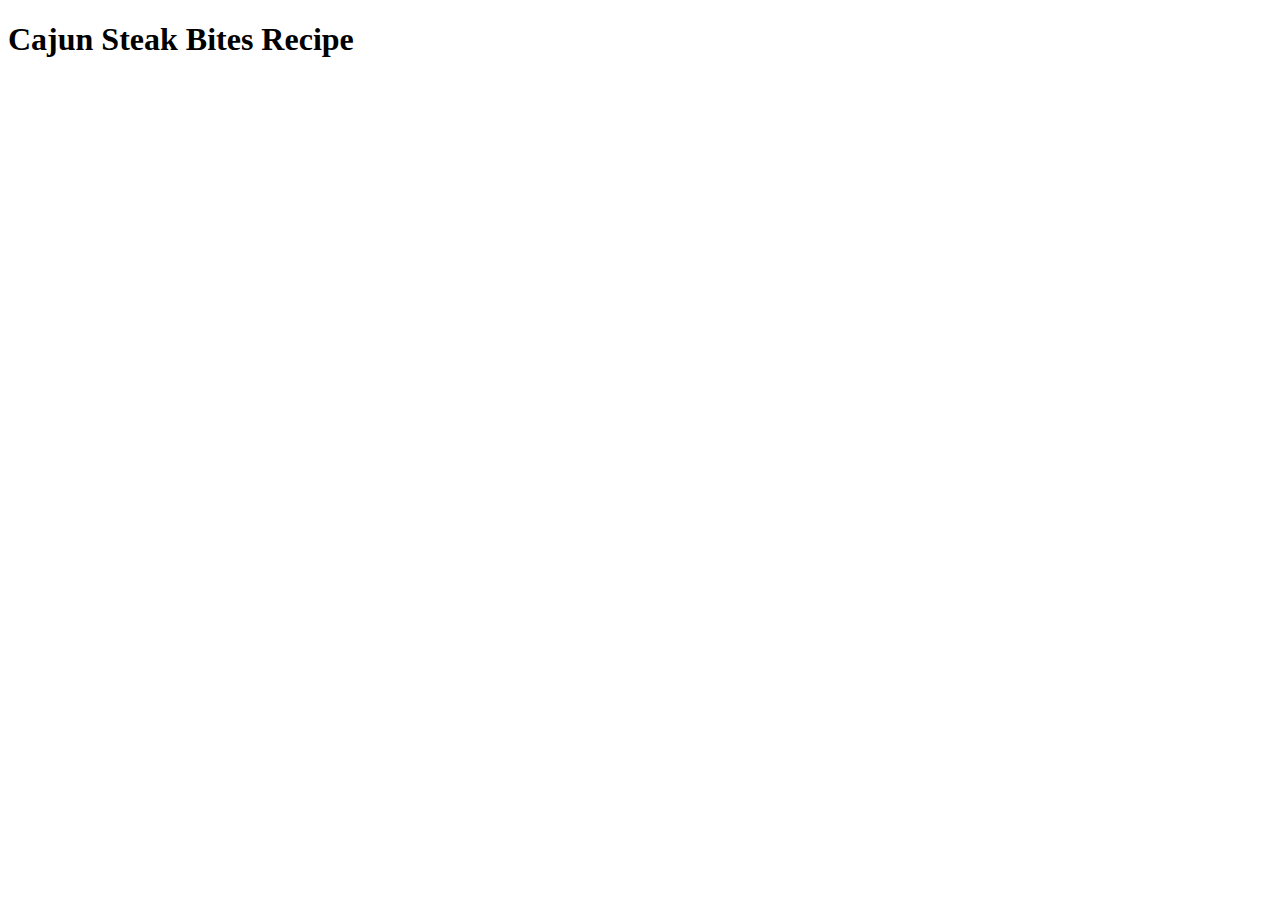
==== recipes/cajun-steak-bites.html @ 36cc0e96 "Create Cajun Steak Bites HTML Boilerplate" ====
<!DOCTYPE html>

<html lang="en">

<head>
    
    <meta charset="UTF-8">
    
    <meta name="viewport" content="width=device-width, initial-scale=1.0">
    
    <title>Cajun Steak Bites Recipe</title>
    
    <h1>Cajun Steak Bites Recipe</h1>

</head>

<body>
    

</body>
</html>
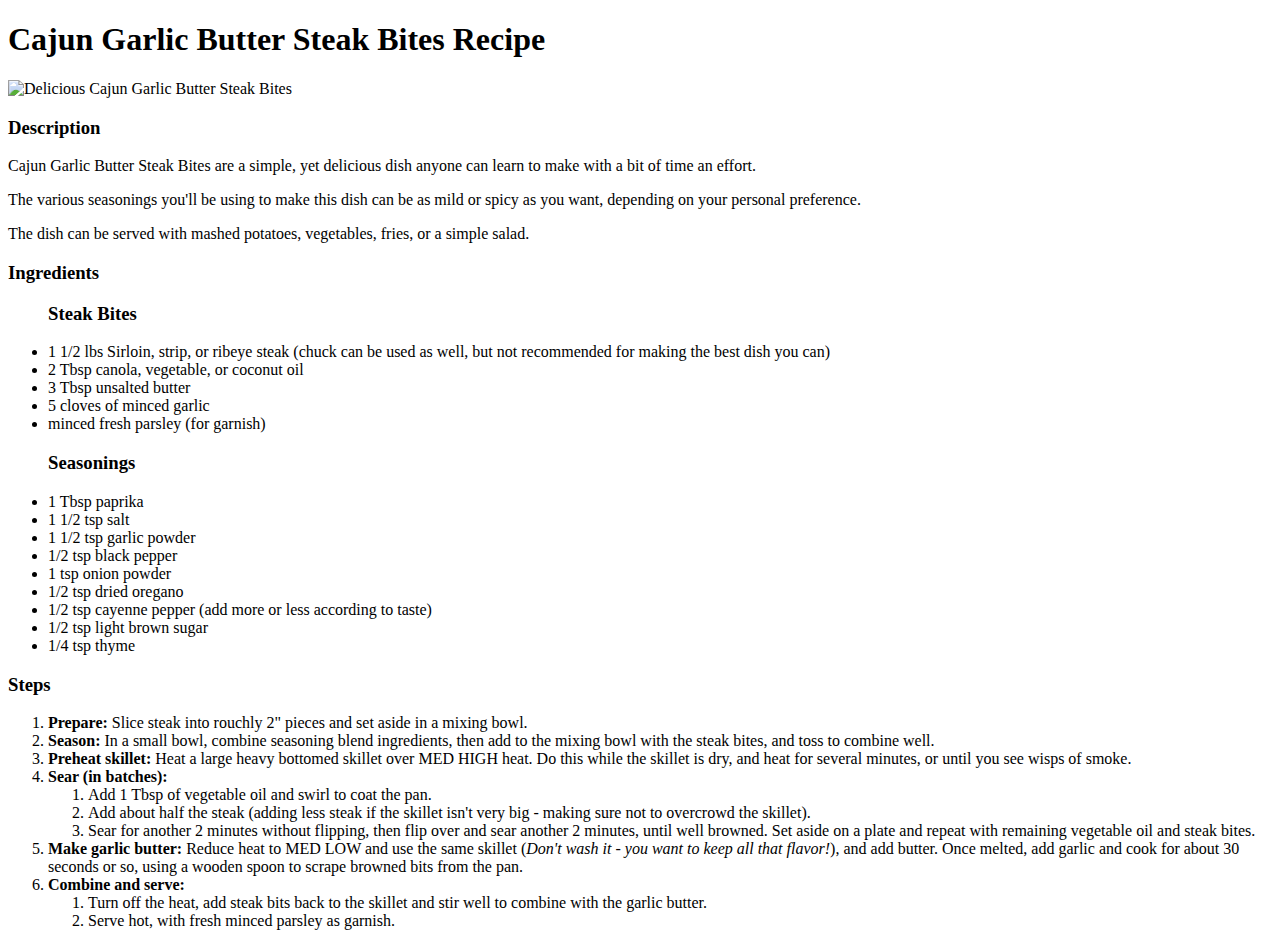
==== commit 5f5638b0: "Add Steps to Steak Bites recipe and modify html line spacing" ====
--- a/recipes/cajun-steak-bites.html
+++ b/recipes/cajun-steak-bites.html
@@ -10,12 +10,58 @@
     
     <title>Cajun Steak Bites Recipe</title>
     
-    <h1>Cajun Steak Bites Recipe</h1>
-
+    <h1>Cajun Garlic Butter Steak Bites Recipe</h1>
+    <img src="../images/Cajun-Garlic-Butter-Steak-Bites-recipe-card-680x680.jpg" alt="Delicious Cajun Garlic Butter Steak Bites">
+    <h3>Description</h3>
+        <p>Cajun Garlic Butter Steak Bites are a simple, yet delicious dish anyone can learn to make with a bit of time an effort.</p>
+        <p>The various seasonings you'll be using to make this dish can be as mild or spicy as you want, depending on your personal preference.</p>
+        <p>The dish can be served with mashed potatoes, vegetables, fries, or a simple salad.</p>
+    
 </head>
 
 <body>
+    <h3>Ingredients</h3>
+        <ul>
+            <h3>Steak Bites</h3>
+            <li>1 1/2 lbs Sirloin, strip, or ribeye steak (chuck can be used as well, but not recommended for making the best dish you can)</li>
+            <li>2 Tbsp canola, vegetable, or coconut oil</li>
+            <li>3 Tbsp unsalted butter</li>
+            <li>5 cloves of minced garlic</li>
+            <li>minced fresh parsley (for garnish)</li>
+            <h3>Seasonings</h3>
+            <li>1 Tbsp paprika</li>
+            <li>1 1/2 tsp salt</li>
+            <li>1 1/2 tsp garlic powder</li>
+            <li>1/2 tsp black pepper</li>
+            <li>1 tsp onion powder</li>
+            <li>1/2 tsp dried oregano</li>
+            <li>1/2 tsp cayenne pepper (add more or less according to taste)</li>
+            <li>1/2 tsp light brown sugar</li>
+            <li>1/4 tsp thyme</li>
+        </ul>
     
-
+    <h3>Steps</h3>
+        <ol>
+            
+            <li><strong>Prepare:</strong> Slice steak into rouchly 2" pieces and set aside in a mixing bowl.</li>
+            <li><strong>Season:</strong> In a small bowl, combine seasoning blend ingredients, then add to the mixing bowl with the steak bites, and toss to combine well.</li>
+            <li><strong>Preheat skillet:</strong> Heat a large heavy bottomed skillet over MED HIGH heat. Do this while the skillet is dry, and heat for several minutes, or until you see wisps of smoke.</li>
+            <li><strong>Sear (in batches):</strong> 
+                <ol>
+                <li>Add 1 Tbsp of vegetable oil and swirl to coat the pan.</li>
+                <li>Add about half the steak (adding less steak if the skillet isn't very big - making sure not to overcrowd the skillet).</li>
+                <li>Sear for another 2 minutes without flipping, then flip over and sear another 2 minutes, until well browned. Set aside on a plate and repeat with remaining vegetable oil and steak bites.</li>
+                </ol>
+            
+            </li>
+            <li><strong>Make garlic butter:</strong> Reduce heat to MED LOW and use the same skillet (<em>Don't wash it - you want to keep all that flavor!</em>), and add butter. Once melted, add garlic and cook for about 30 seconds or so, using a wooden spoon to scrape browned bits from the pan.</li>
+            <li><strong>Combine and serve:</strong>
+                <ol>
+                <li>Turn off the heat, add steak bits back to the skillet and stir well to combine with the garlic butter.</li>
+                <li>Serve hot, with fresh minced parsley as garnish.</li>
+                </ol>
+            
+            </li>
+        </ol>
 </body>
 </html>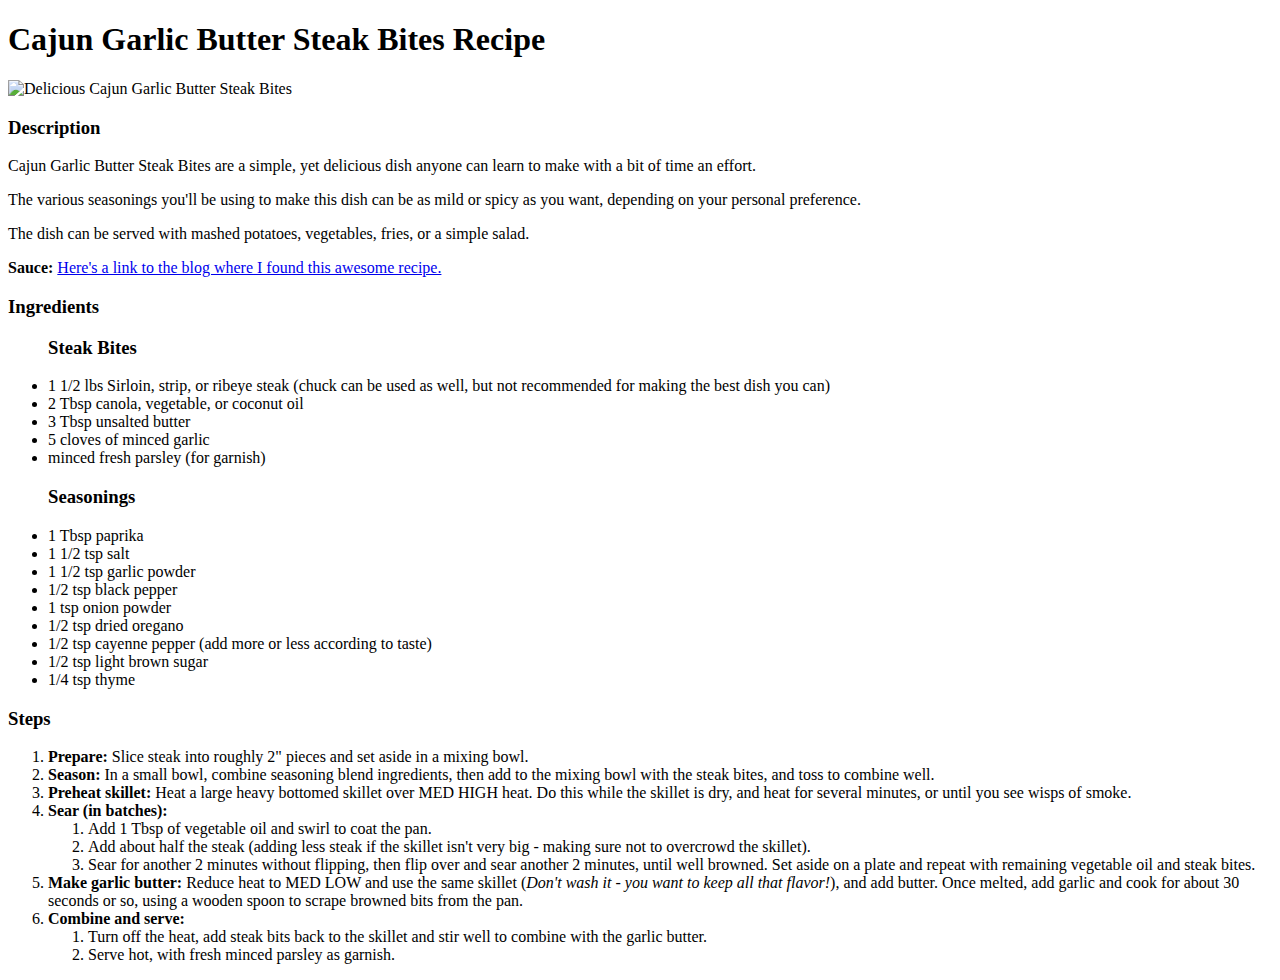
==== commit 6bd191c6: "Add link to source of recipe" ====
--- a/recipes/cajun-steak-bites.html
+++ b/recipes/cajun-steak-bites.html
@@ -3,7 +3,6 @@
 <html lang="en">
 
 <head>
-    
     <meta charset="UTF-8">
     
     <meta name="viewport" content="width=device-width, initial-scale=1.0">
@@ -16,8 +15,8 @@
         <p>Cajun Garlic Butter Steak Bites are a simple, yet delicious dish anyone can learn to make with a bit of time an effort.</p>
         <p>The various seasonings you'll be using to make this dish can be as mild or spicy as you want, depending on your personal preference.</p>
         <p>The dish can be served with mashed potatoes, vegetables, fries, or a simple salad.</p>
-    
-</head>
+        <p><strong>Sauce:</strong> <a href="https://www.thechunkychef.com/cajun-garlic-butter-steak-bites/">Here's a link to the blog where I found this awesome recipe.</a></p>
+    </head>
 
 <body>
     <h3>Ingredients</h3>
@@ -42,8 +41,7 @@
     
     <h3>Steps</h3>
         <ol>
-            
-            <li><strong>Prepare:</strong> Slice steak into rouchly 2" pieces and set aside in a mixing bowl.</li>
+            <li><strong>Prepare:</strong> Slice steak into roughly 2" pieces and set aside in a mixing bowl.</li>
             <li><strong>Season:</strong> In a small bowl, combine seasoning blend ingredients, then add to the mixing bowl with the steak bites, and toss to combine well.</li>
             <li><strong>Preheat skillet:</strong> Heat a large heavy bottomed skillet over MED HIGH heat. Do this while the skillet is dry, and heat for several minutes, or until you see wisps of smoke.</li>
             <li><strong>Sear (in batches):</strong> 
@@ -52,7 +50,6 @@
                 <li>Add about half the steak (adding less steak if the skillet isn't very big - making sure not to overcrowd the skillet).</li>
                 <li>Sear for another 2 minutes without flipping, then flip over and sear another 2 minutes, until well browned. Set aside on a plate and repeat with remaining vegetable oil and steak bites.</li>
                 </ol>
-            
             </li>
             <li><strong>Make garlic butter:</strong> Reduce heat to MED LOW and use the same skillet (<em>Don't wash it - you want to keep all that flavor!</em>), and add butter. Once melted, add garlic and cook for about 30 seconds or so, using a wooden spoon to scrape browned bits from the pan.</li>
             <li><strong>Combine and serve:</strong>
@@ -60,7 +57,6 @@
                 <li>Turn off the heat, add steak bits back to the skillet and stir well to combine with the garlic butter.</li>
                 <li>Serve hot, with fresh minced parsley as garnish.</li>
                 </ol>
-            
             </li>
         </ol>
 </body>
